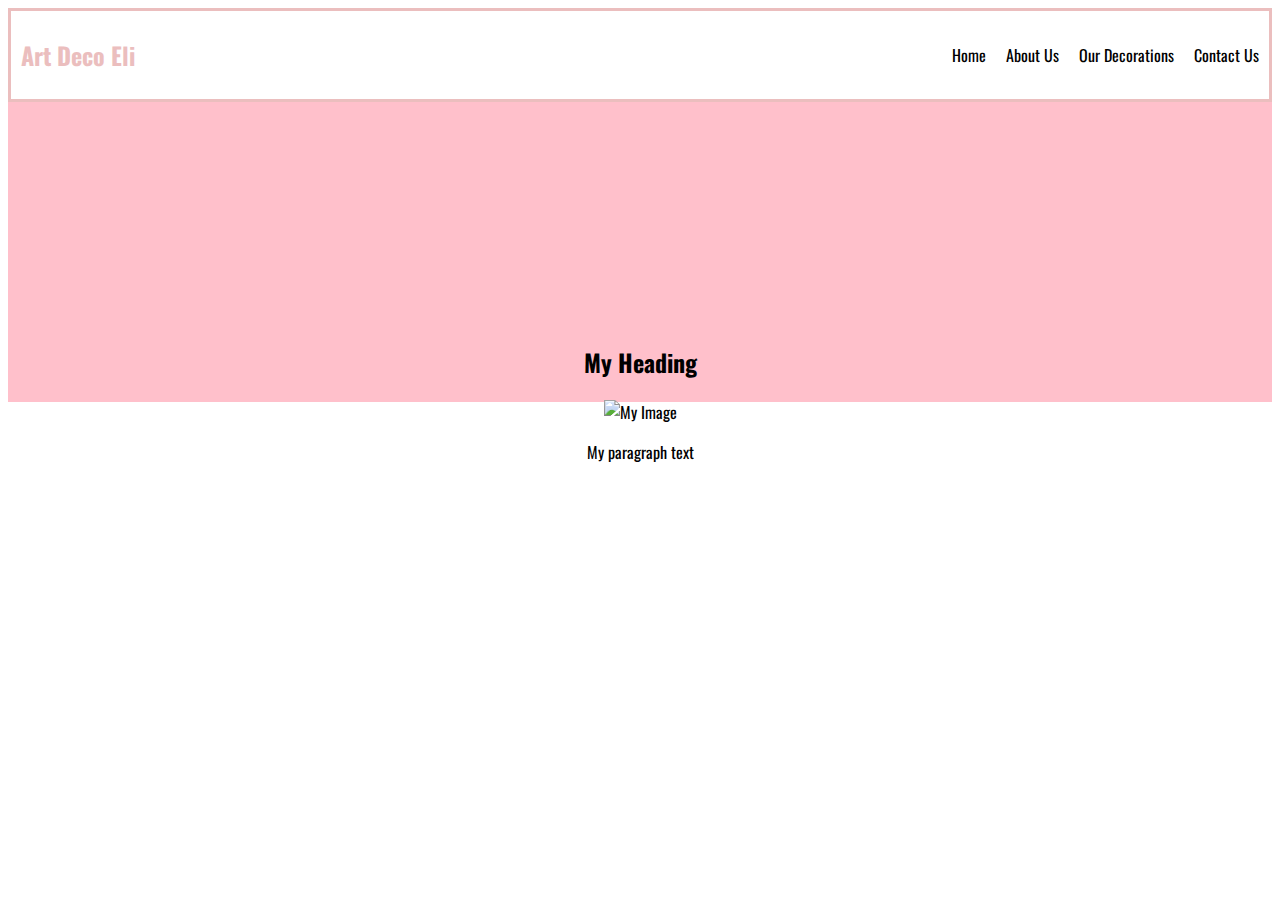
==== Pages/about-us.html @ afacba04 "setting up about us pg, need more material" ====
<!DOCTYPE html>
<html lang="en">
<head>
    <meta charset="UTF-8">
    <meta http-equiv="X-UA-Compatible" content="IE=edge">
    <meta name="viewport" content="width=device-width, initial-scale=1.0">
    <title>Art Deco Eli | About Us</title>
    <link rel="stylesheet" href="about-us.css">

    <link rel="preconnect" href="https://fonts.googleapis.com">
    <link rel="preconnect" href="https://fonts.gstatic.com" crossorigin>
    <link href="https://fonts.googleapis.com/css2?family=Oswald:wght@300&display=swap" rel="stylesheet">


</head>
<body>
    <nav>
        <h1 class="website-title">Art Deco Eli</h1>
        <ul class="nav-links">
            <li class="nav-link"><a href="../index.html">Home</a></li>
            <li class="nav-link"><a href="../Pages/about-us.html">About Us</a></li>
            <li class="nav-link"><a href="../Pages/decorations.html">Our Decorations</a></li>
            <li class="nav-link"><a href="../Pages/contact.html">Contact Us</a></li>
        </ul>
    </nav>
    <div class="empty-div">
        <div class="nested-div">
            <h2>My Heading</h2>
            <img src="" alt="My Image">
            <p>My paragraph text</p>
        </div>
    </div>
</body>
</html>
---- Pages/about-us.css ----
nav {
    display: flex;
    justify-content: space-between;
    align-items: center;
    background-color: rgb(255, 255, 255);
    color: rgb(235, 190, 190);
    padding: 10px;
    border: 3px solid rgb(235, 190, 190);
  }
  
/* fonts */
body{
    font-family: 'Oswald', sans-serif;
}


/* Website title styles */
  .website-title {
    font-size: 1.5em;
    font-weight: bold;
  }
  
/* Navigation links styles */
  .nav-links {
    list-style: none;
    display: flex;
    margin: 0;
    padding: 0;
  }
  
  .nav-link {
    margin-left: 20px;
  }
  
  .nav-link a {
    color: rgb(0, 0, 0);
    text-decoration: none;
  }
  
  .nav-link a:hover {
    text-decoration: underline;
    color: rgb(228, 179, 179);
  }

  /* empty div */
  .empty-div{
    height: 600px;
    background: linear-gradient(pink, pink 50%, white 50%, white);
    display: flex;
    justify-content: center;
    align-items: center;
  }

  .nested-div {
    text-align: center;
  }
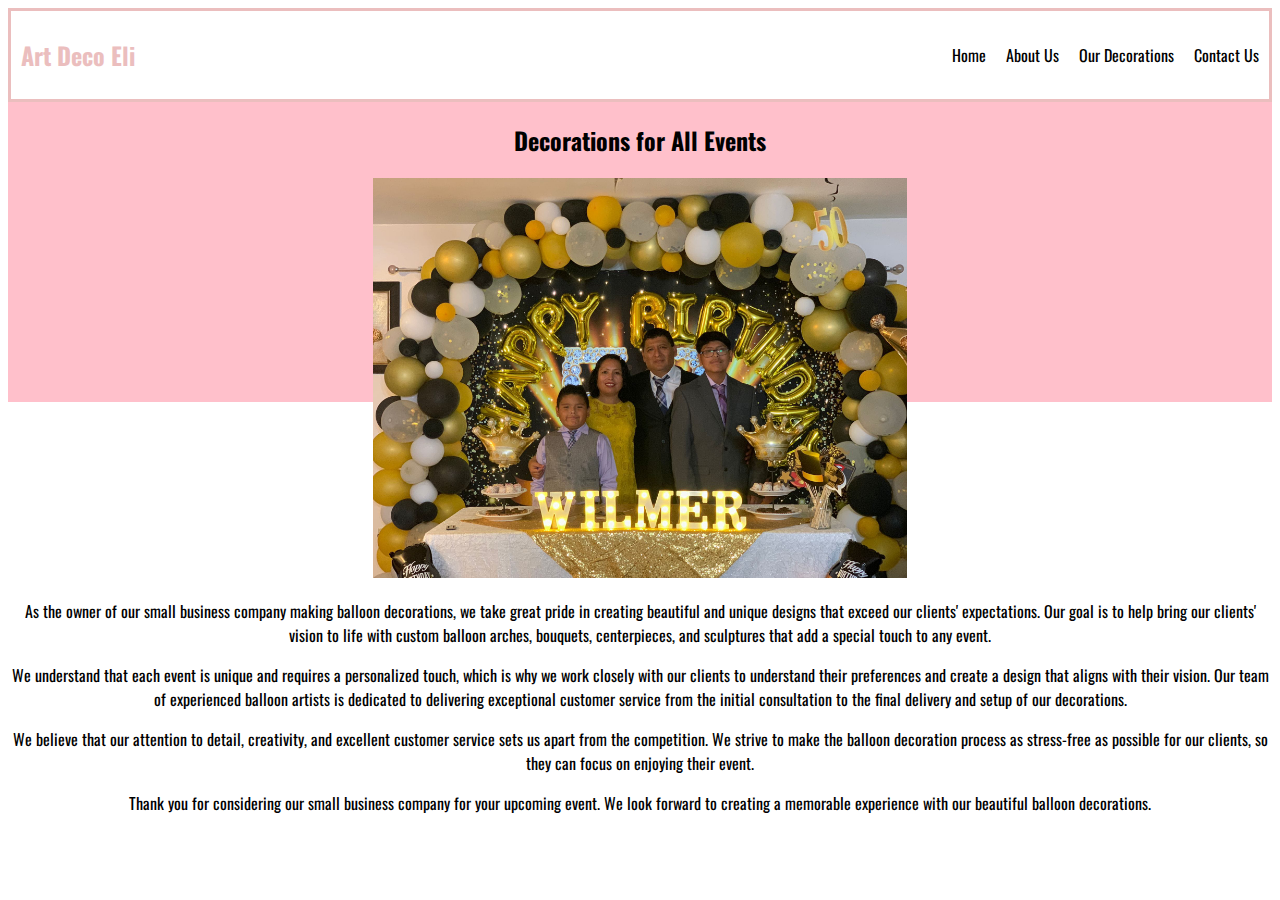
==== commit bf31c859: "about us pg complete" ====
--- a/Pages/about-us.html
+++ b/Pages/about-us.html
@@ -25,9 +25,25 @@
     </nav>
     <div class="empty-div">
         <div class="nested-div">
-            <h2>My Heading</h2>
-            <img src="" alt="My Image">
-            <p>My paragraph text</p>
+            <h2>Decorations for All Events</h2>
+            <img id="family-pic" src="../Images/about-us-img.jpg" alt="Image of company owner">
+            <p>As the owner of our small business company making balloon decorations, we take great 
+            pride in creating beautiful and unique designs that exceed our clients' expectations. 
+            Our goal is to help bring our clients' vision to life with custom balloon arches, bouquets, 
+            centerpieces, and sculptures that add a special touch to any event.</p>
+
+            <p>We understand that each event is unique and requires a personalized touch, which is why 
+            we work closely with our clients to understand their preferences and create a design that 
+            aligns with their vision. Our team of experienced balloon artists is dedicated to delivering 
+            exceptional customer service from the initial consultation to the final delivery and setup 
+            of our decorations.</p>
+
+            <p>We believe that our attention to detail, creativity, and excellent customer service sets
+            us apart from the competition. We strive to make the balloon decoration process as stress-free 
+            as possible for our clients, so they can focus on enjoying their event.</p>
+
+            <p>Thank you for considering our small business company for your upcoming event. We look forward 
+            to creating a memorable experience with our beautiful balloon decorations.</p>
         </div>
     </div>
 </body>
--- a/Pages/about-us.css
+++ b/Pages/about-us.css
@@ -44,13 +44,21 @@
 
   /* empty div */
   .empty-div{
-    height: 600px;
+    height: 600px; 
     background: linear-gradient(pink, pink 50%, white 50%, white);
-    display: flex;
-    justify-content: center;
-    align-items: center;
+    width: 100%;
   }
 
   .nested-div {
-    text-align: center;
+    text-align: center; 
+    top: 0;
+    left: 0;
+    width: 100%;
+    overflow: auto;
   }
+
+  /* image */
+  #family-pic{
+    max-width: 100%;
+    height: 400px;
+  }